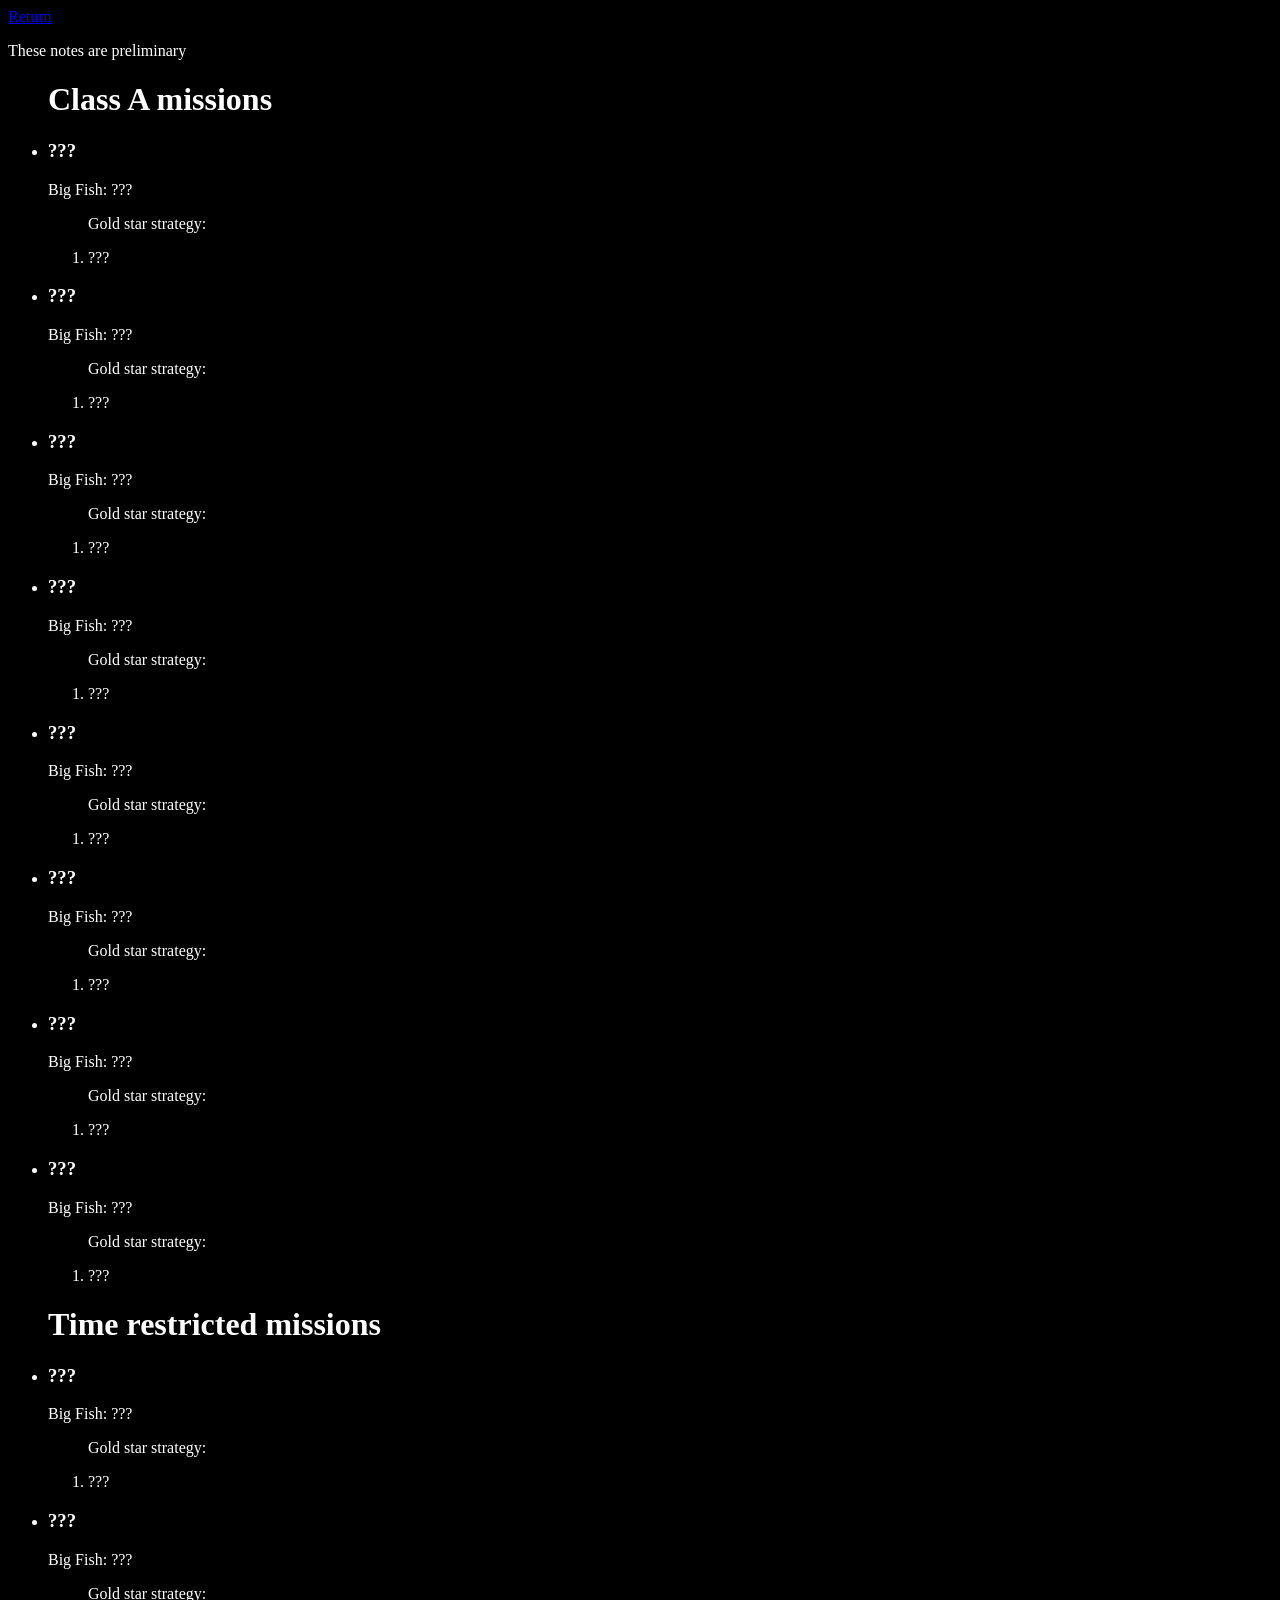
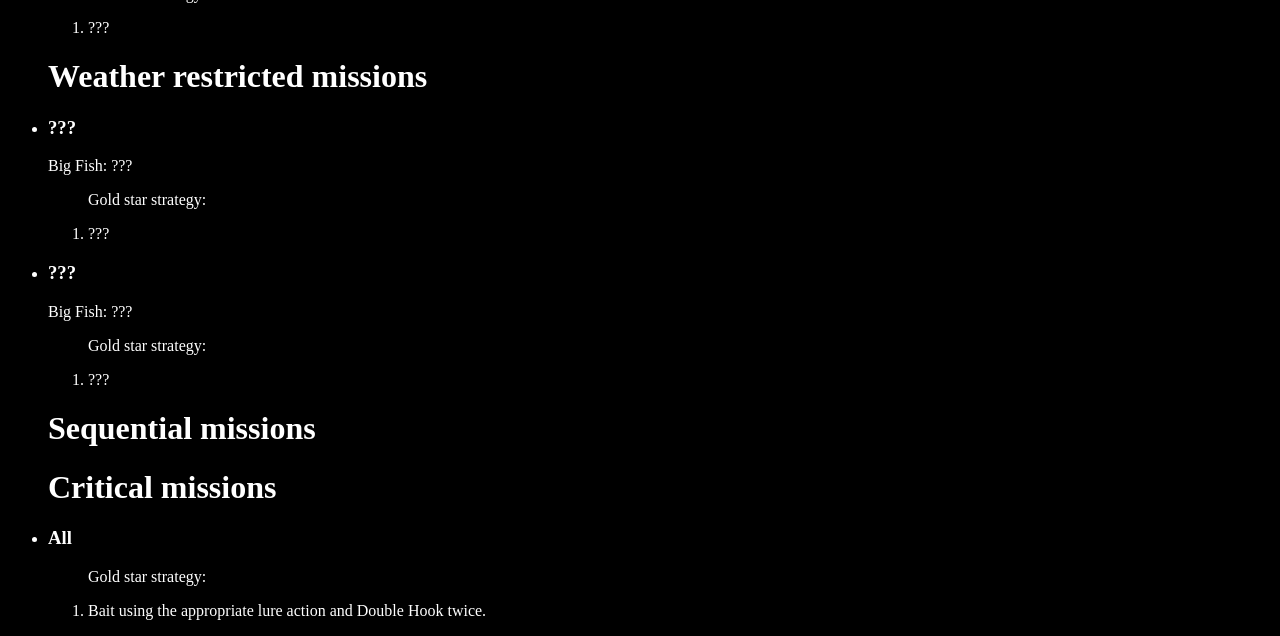
==== auxesia/index.html @ 49a6dcc3 "prepared auxesia files" ====
<!DOCTYPE html>
<html style="background-color: black;color:white">
    <head>
        <meta charset="UTF-8">
        <title>Auxesia - Cosmic Fishing</title>
        <script src="data.js"></script>
        <script src="main.js"></script>
    </head>
    <body>
        <a href="..">Return</a>
        <p>These notes are preliminary</p>
        <ul id="a"><h1>Class A missions</h1></ul>
        <ul id="t"><h1>Time restricted missions</h1></ul>
        <ul id="w"><h1>Weather restricted missions</h1></ul>
        <ul id="s"><h1>Sequential missions</h1></ul>
        <ul id="c"><h1>Critical missions</h1></ul>
        <section id="debug"></section>
    </body>
</html>
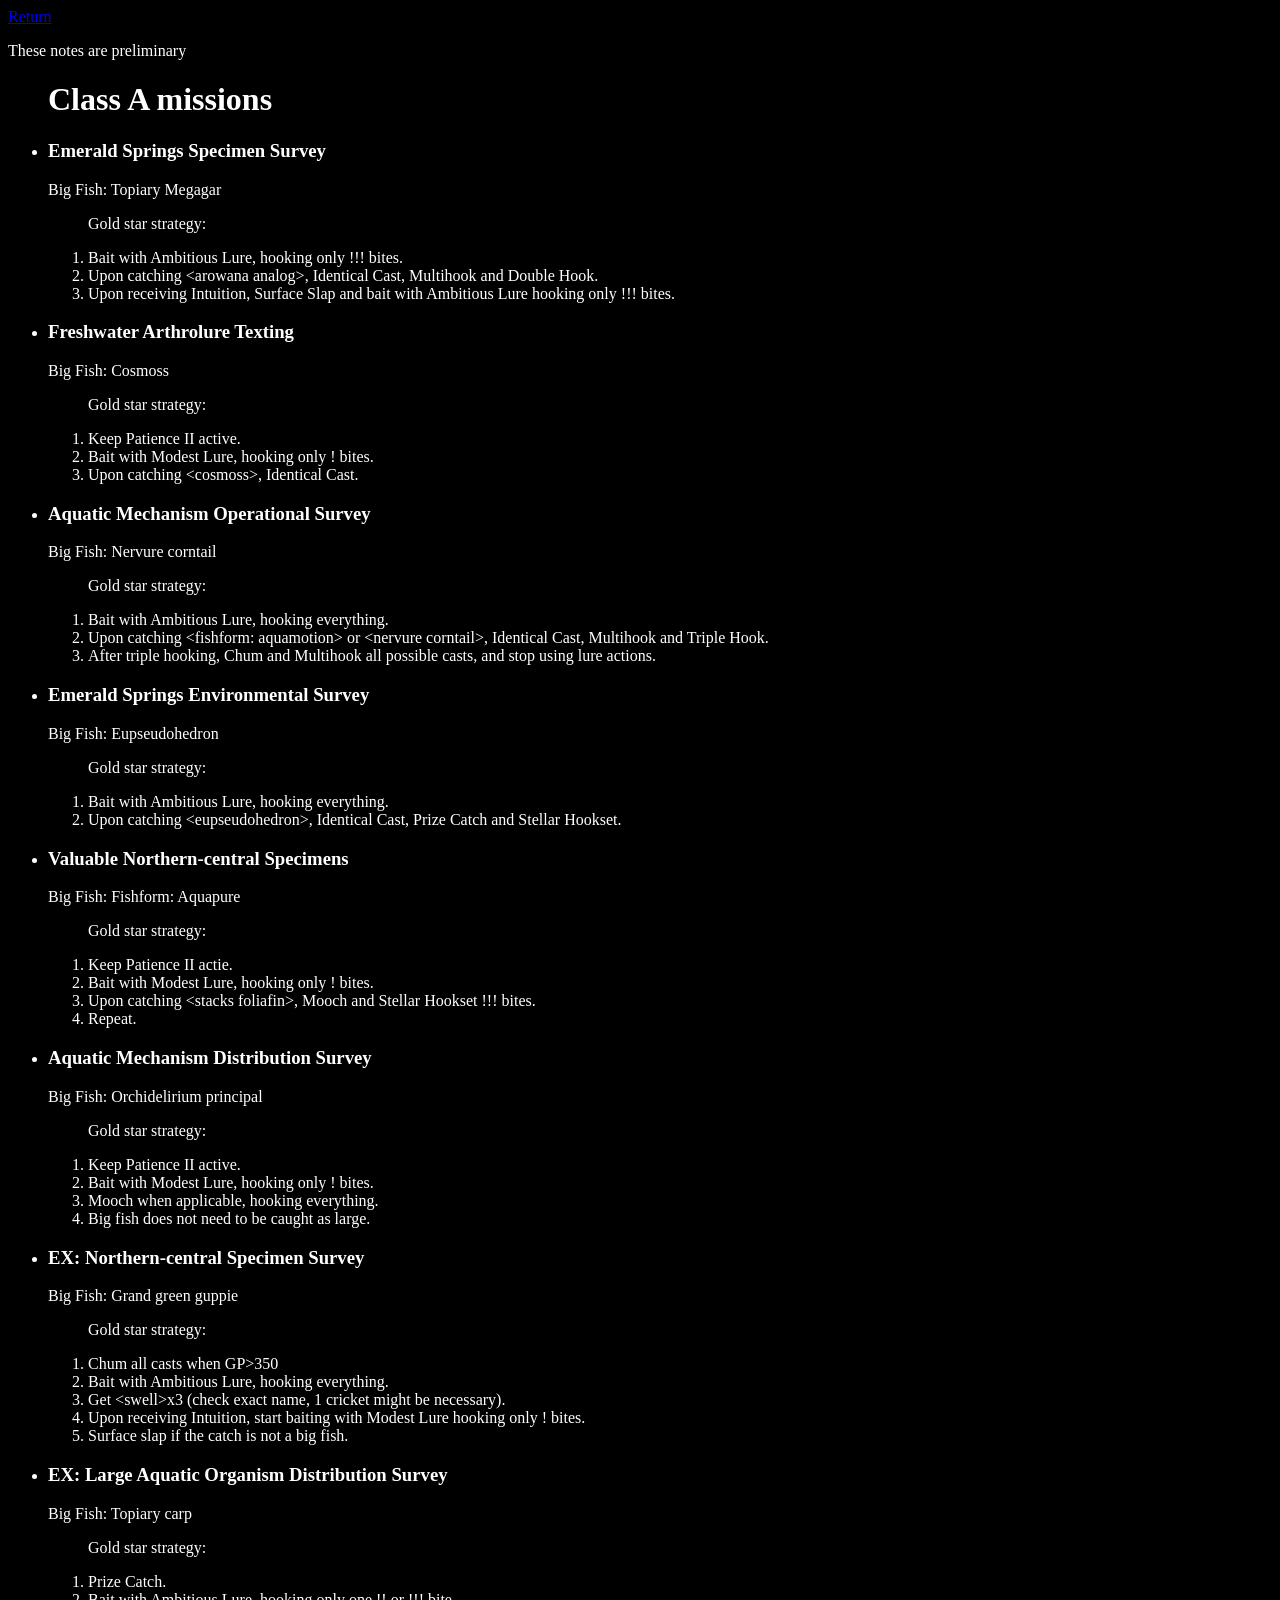
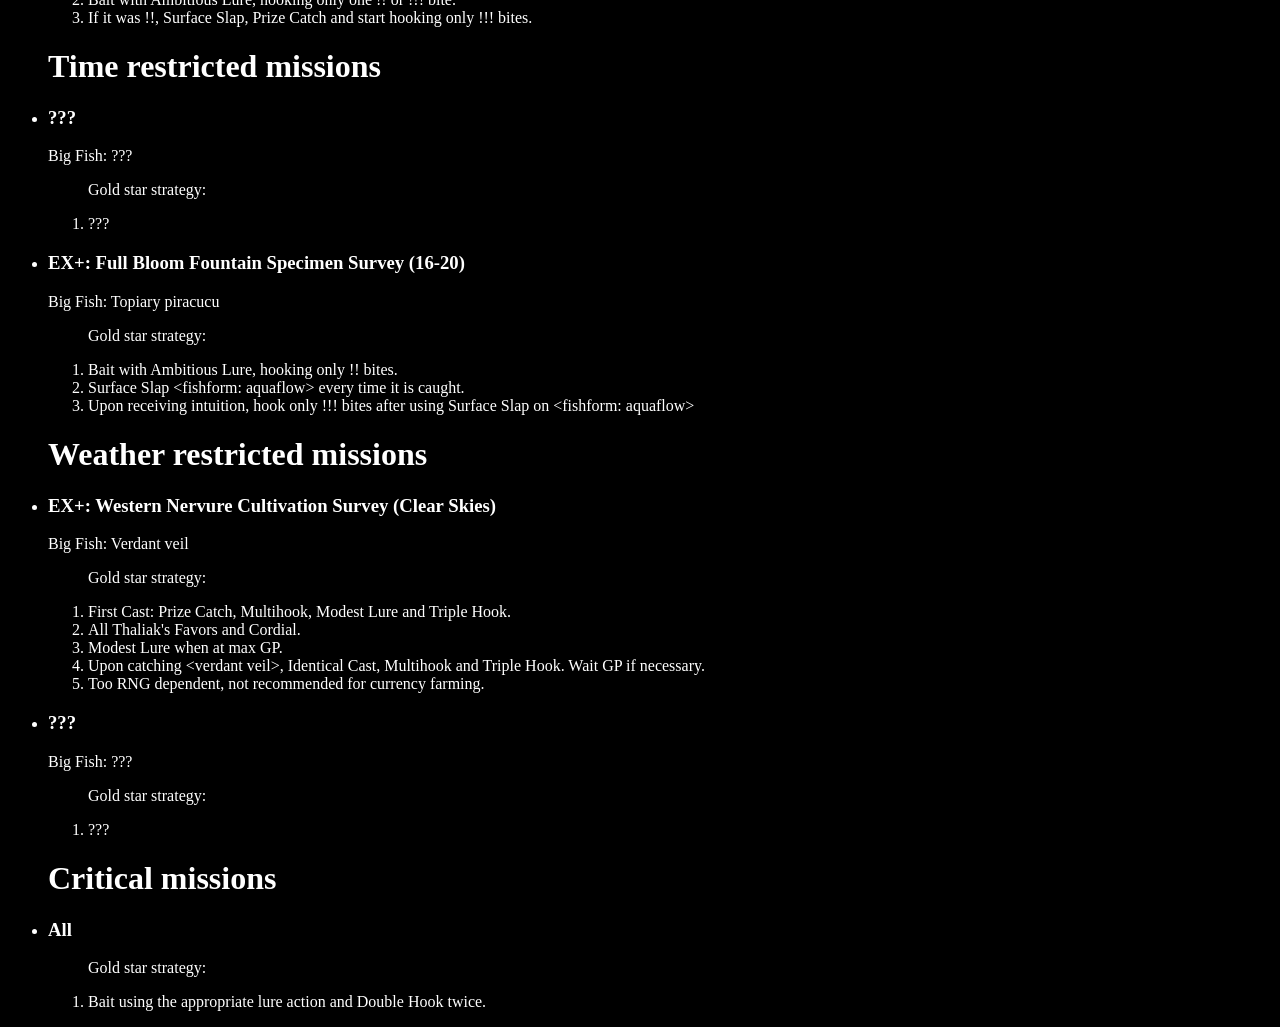
==== commit f14e41e5: "auxesia phase 1 added" ====
--- a/auxesia/index.html
+++ b/auxesia/index.html
@@ -12,7 +12,6 @@
         <ul id="a"><h1>Class A missions</h1></ul>
         <ul id="t"><h1>Time restricted missions</h1></ul>
         <ul id="w"><h1>Weather restricted missions</h1></ul>
-        <ul id="s"><h1>Sequential missions</h1></ul>
         <ul id="c"><h1>Critical missions</h1></ul>
         <section id="debug"></section>
     </body>
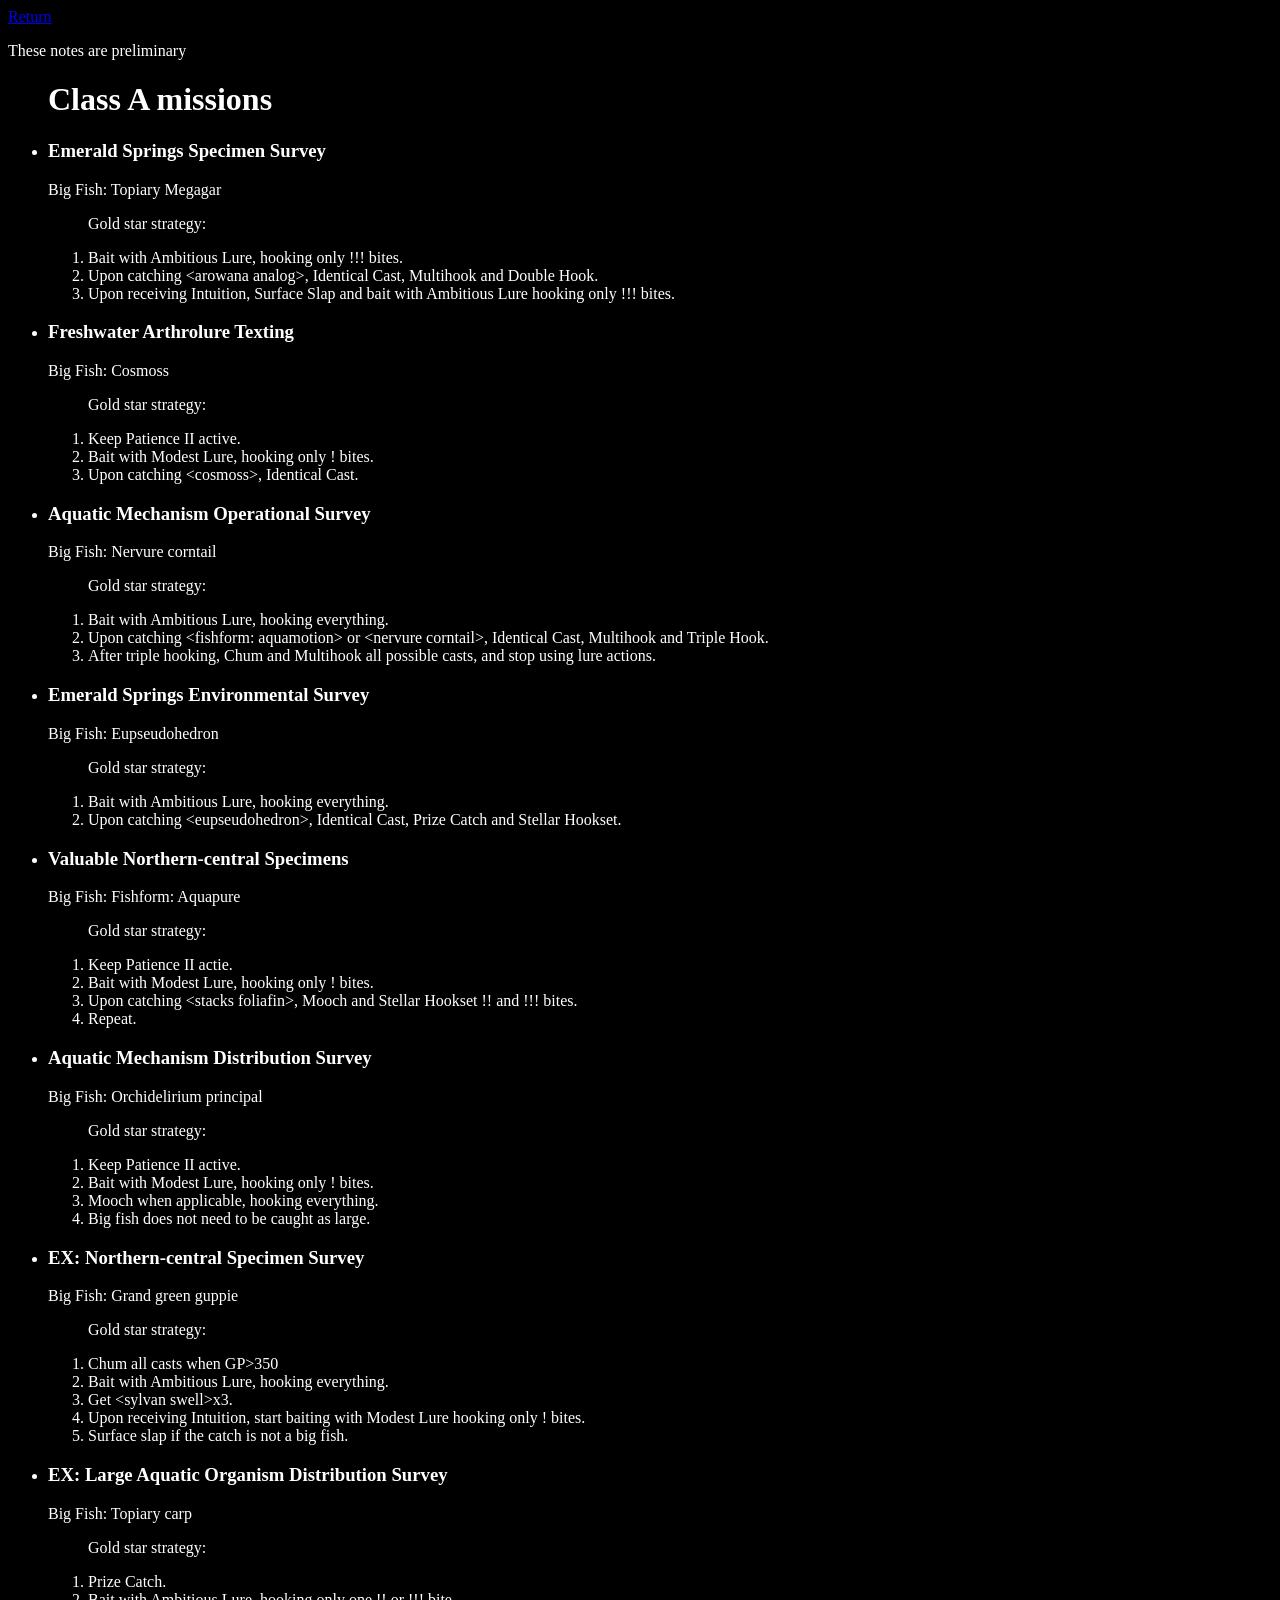
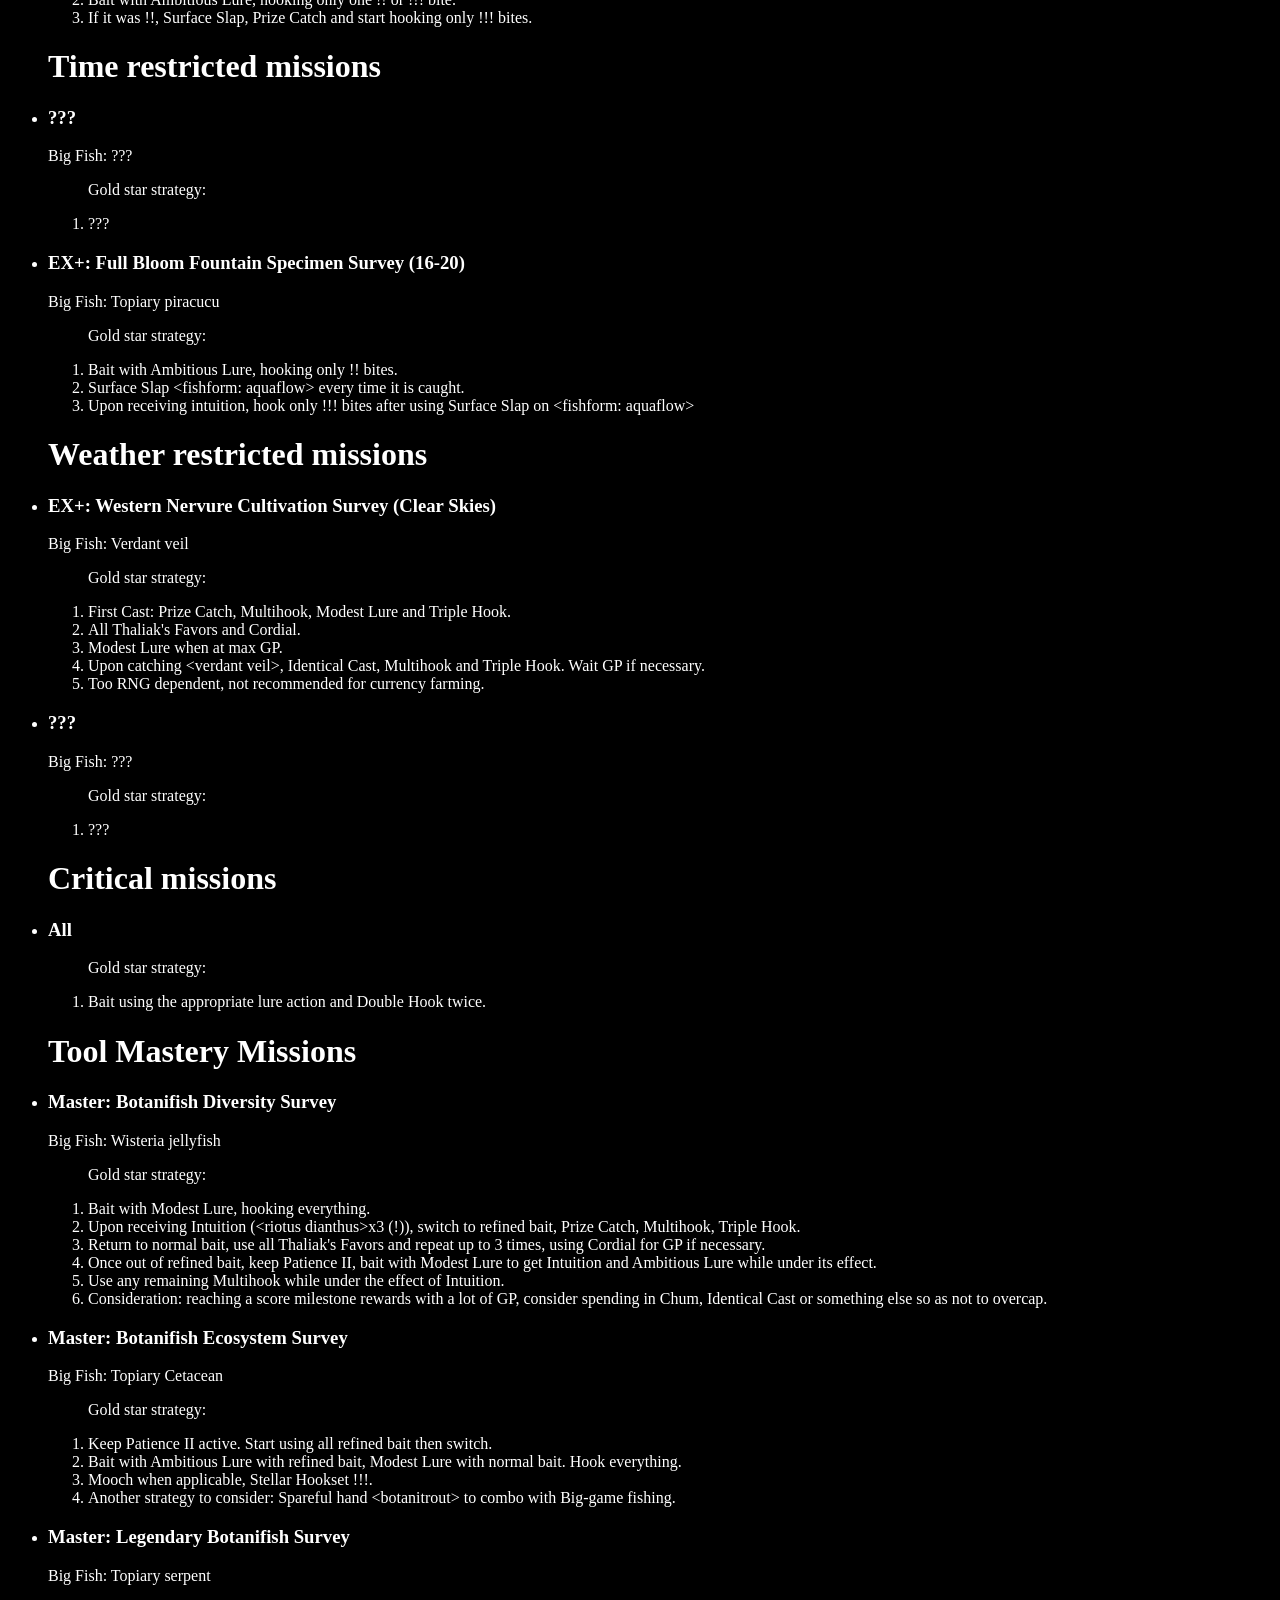
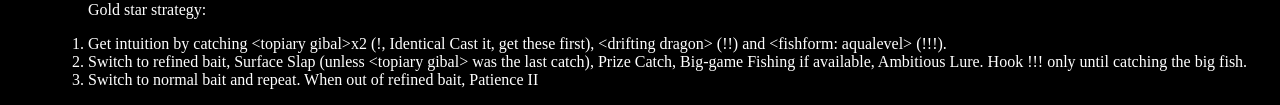
==== commit b07054b8: "master missions added and framework for crafting macros" ====
--- a/auxesia/index.html
+++ b/auxesia/index.html
@@ -13,6 +13,7 @@
         <ul id="t"><h1>Time restricted missions</h1></ul>
         <ul id="w"><h1>Weather restricted missions</h1></ul>
         <ul id="c"><h1>Critical missions</h1></ul>
+        <ul id="m"><h1>Tool Mastery Missions</h1></ul>
         <section id="debug"></section>
     </body>
 </html>
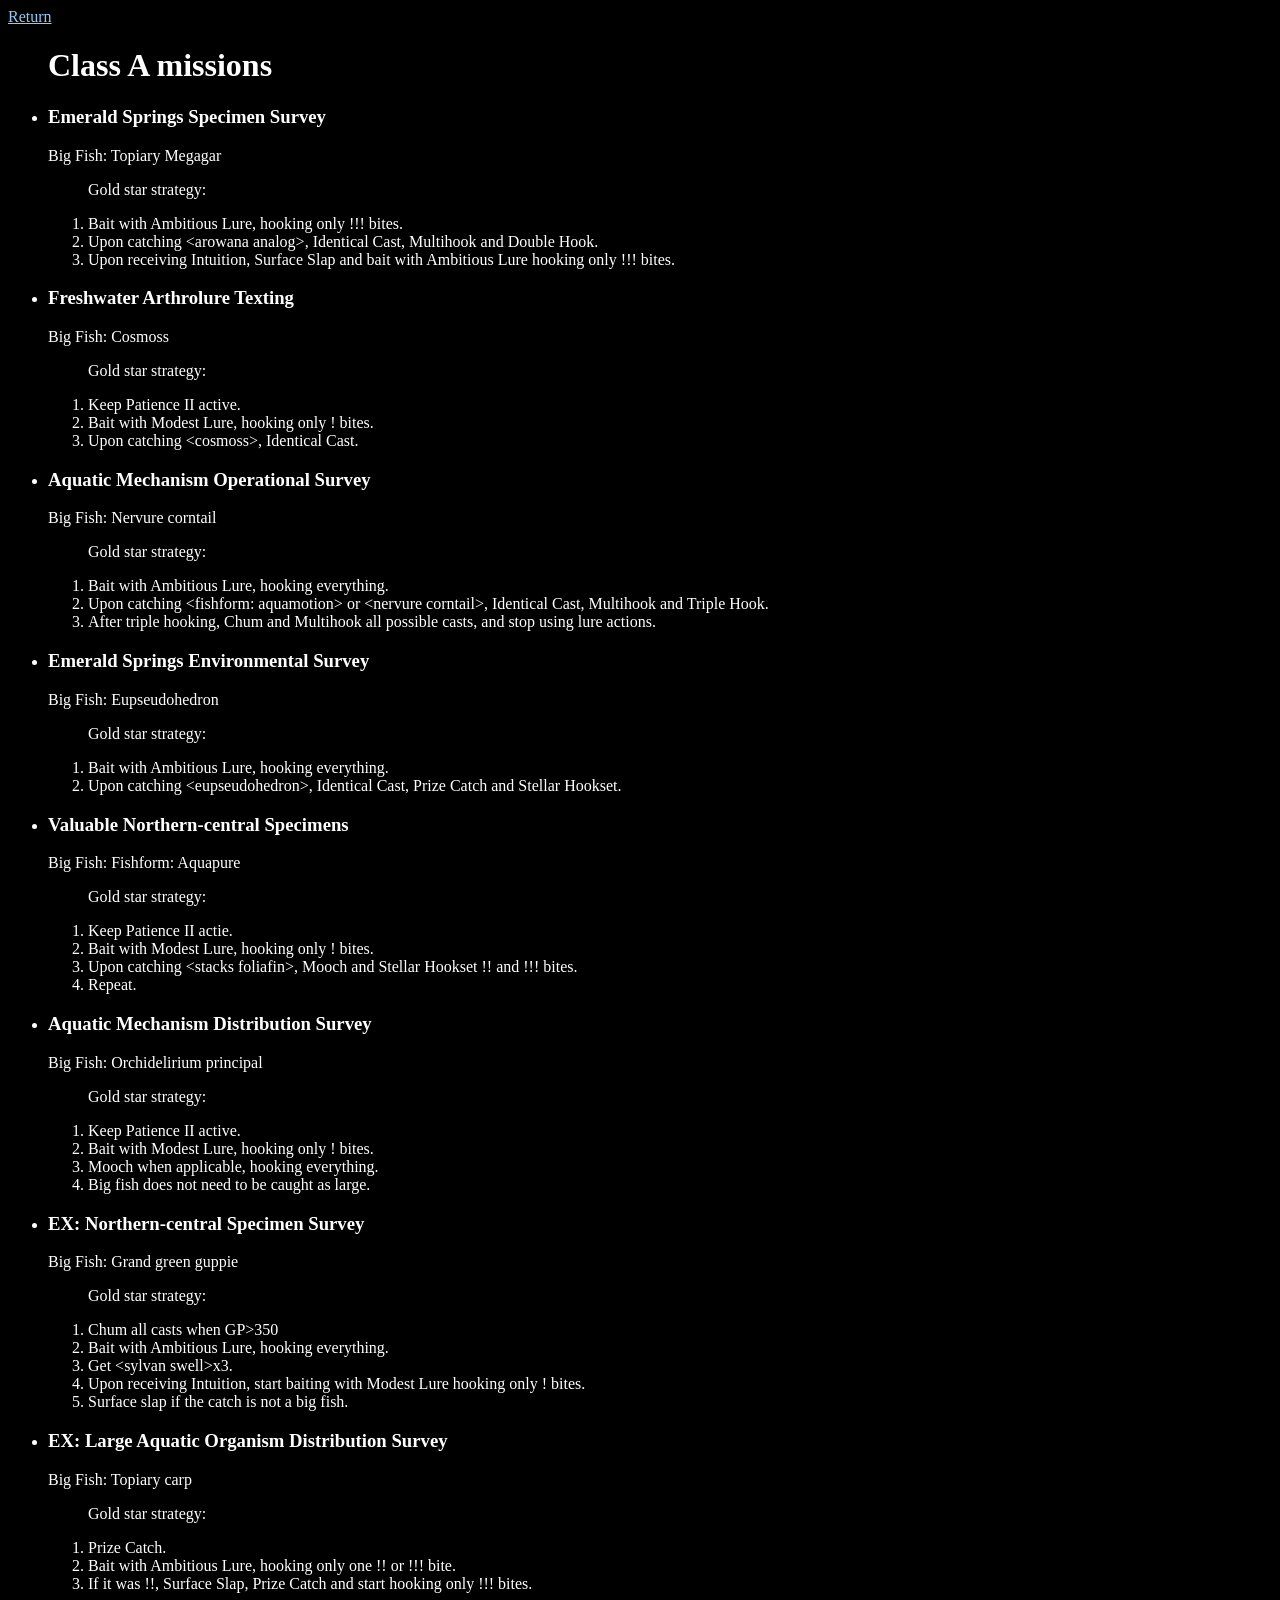
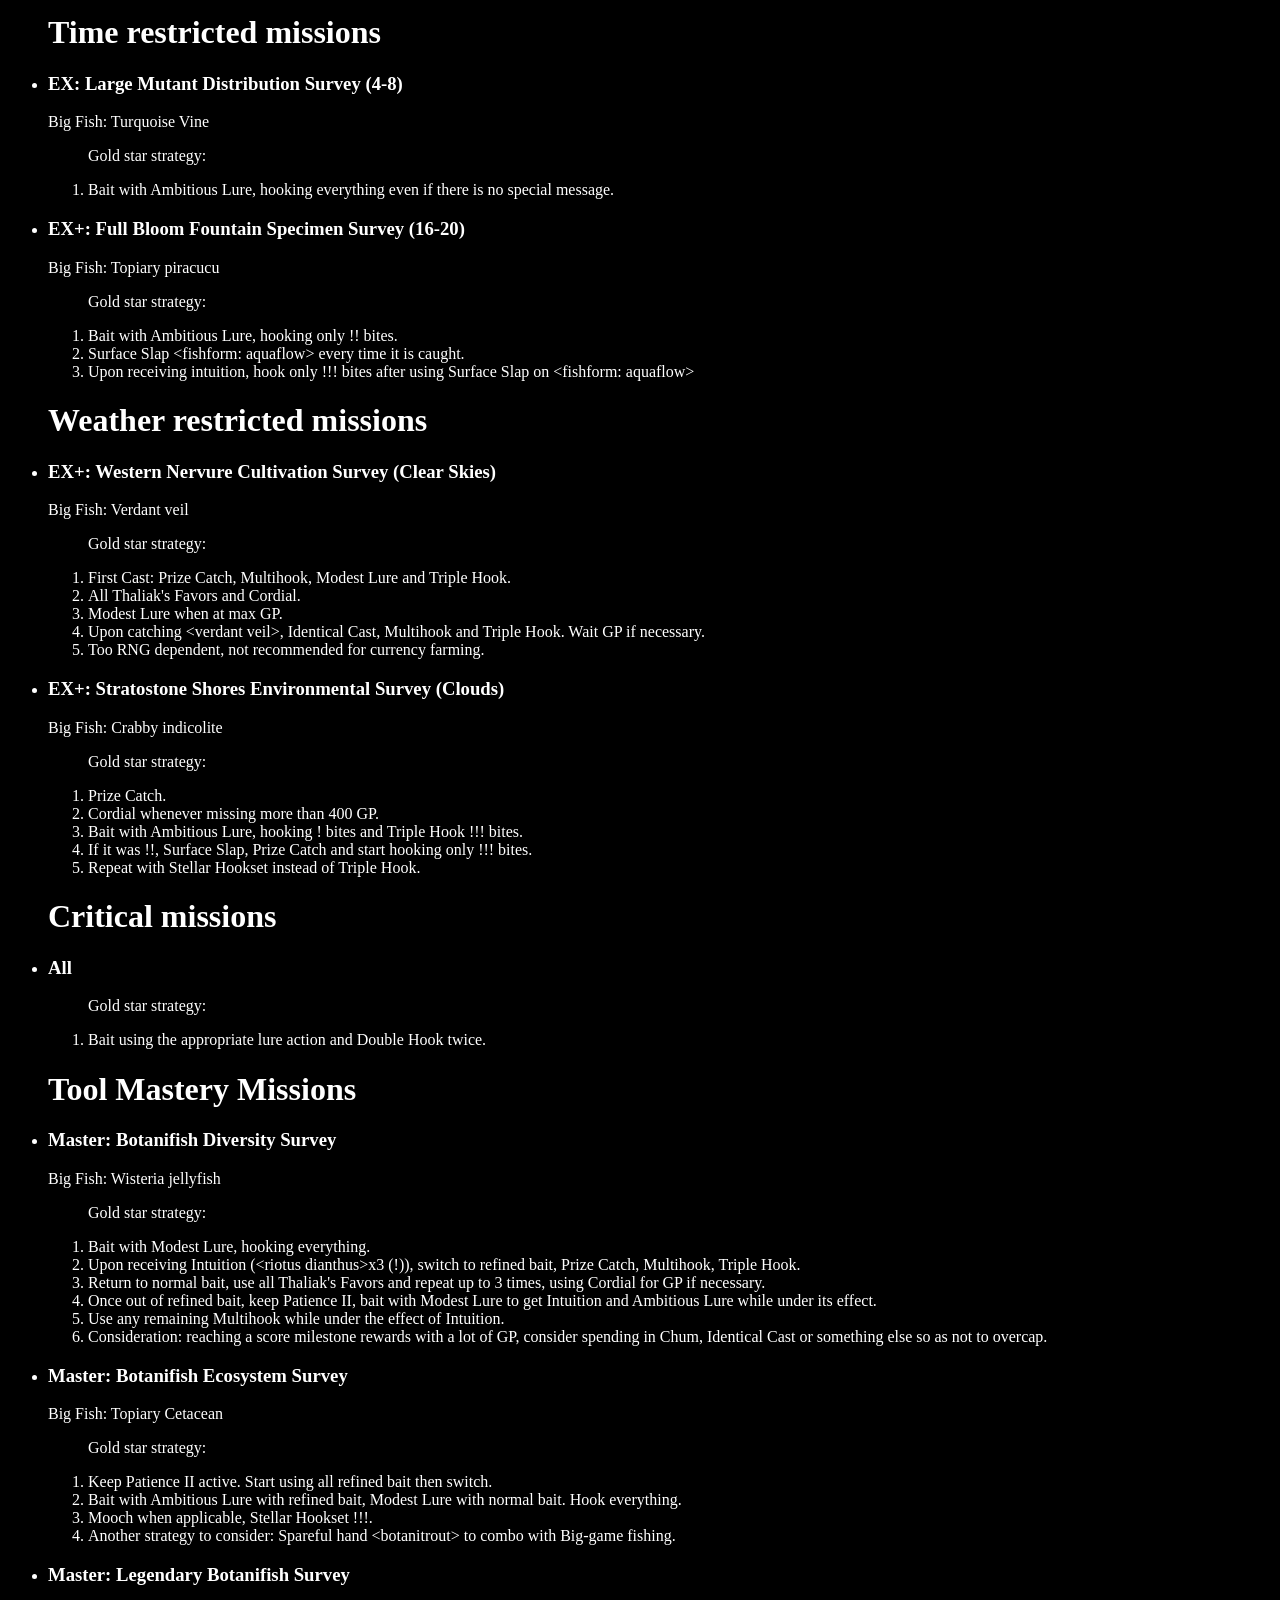
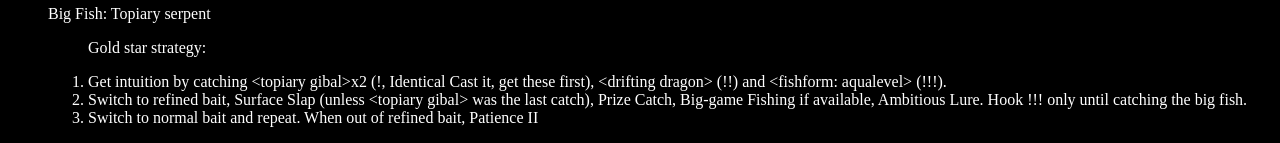
==== commit 191b48de: "auxesia fishing finished, prepared macro page" ====
--- a/auxesia/index.html
+++ b/auxesia/index.html
@@ -1,14 +1,14 @@
 <!DOCTYPE html>
-<html style="background-color: black;color:white">
+<html>
     <head>
         <meta charset="UTF-8">
         <title>Auxesia - Cosmic Fishing</title>
+        <link rel="stylesheet" href="../styles.css">
         <script src="data.js"></script>
         <script src="main.js"></script>
     </head>
     <body>
         <a href="..">Return</a>
-        <p>These notes are preliminary</p>
         <ul id="a"><h1>Class A missions</h1></ul>
         <ul id="t"><h1>Time restricted missions</h1></ul>
         <ul id="w"><h1>Weather restricted missions</h1></ul>
--- a/styles.css
+++ b/styles.css
@@ -0,0 +1,12 @@
+html{
+    background-color: black;
+    color: white;
+}
+
+a:link{
+    color: lightskyblue;
+}
+
+a:visited{
+    color:mediumslateblue;
+}
